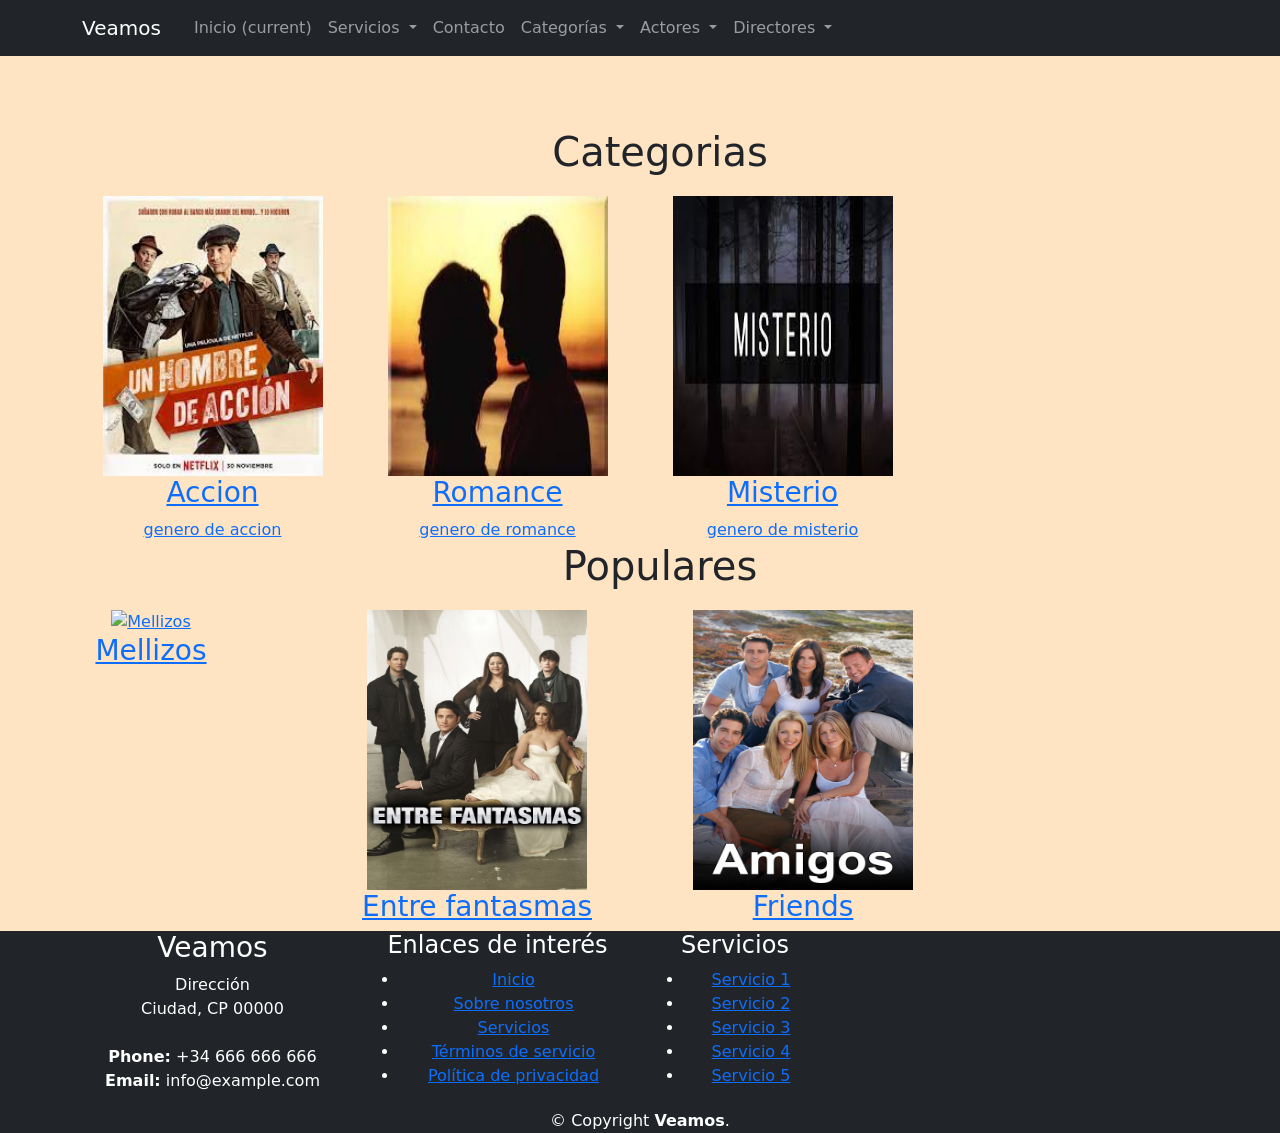
==== index.html @ 39ee99c0 "creacion del repositorio" ====
<!DOCTYPE html>
<html lang="en">

<head>
    <meta charset="UTF-8">
    <meta http-equiv="X-UA-Compatible" content="IE=edge">
    <meta name="viewport" content="width=device-width, initial-scale=1.0">
    <link href="https://cdn.jsdelivr.net/npm/bootstrap@5.2.3/dist/css/bootstrap.min.css" rel="stylesheet"
        integrity="sha384-rbsA2VBKQhggwzxH7pPCaAqO46MgnOM80zW1RWuH61DGLwZJEdK2Kadq2F9CUG65" crossorigin="anonymous">
        <link href="index.css" rel="stylesheet">
    <title>Document</title>
</head>

<body>
    <header>
        <nav class="navbar navbar-expand-lg navbar-dark bg-dark fixed-top">
            <div class="container">
                <a id="logo" class="navbar-brand" href="#">Veamos</a>
                <button class="navbar-toggler" type="button" data-toggle="collapse" data-target="#navbarResponsive"
                    aria-controls="navbarResponsive" aria-expanded="false" aria-label="Toggle navigation">
                    <span class="navbar-toggler-icon"></span>
                </button>
                <div class="collapse navbar-collapse row" id="navbarResponsive">
                    <div class="col-lg-8 d-lg-flex justify-content-around">
                        <ul class="navbar-nav">
                            <li class="nav-item active">
                                <a id="init" class="nav-link" href="#">Inicio
                                    <span class="sr-only">(current)</span>
                                </a>
                            </li>

                            <li class="nav-item dropdown">
                                <a class="nav-link dropdown-toggle" href="#" id="navServices" role="button"
                                    data-toggle="dropdown" aria-haspopup="true" aria-expanded="false">
                                    Servicios
                                </a>
                                <div class="dropdown-menu" aria-labelledby="navServices">
                                    <a class="dropdown-item" href="#footer">Servicios</a>
                                    <a class="dropdown-item" href="sales/sales.html">Registro de Ventas</a>
                                </div>

                            </li>
                            <li class="nav-item">
                                <a class="nav-link" href="#footer">Contacto</a>
                            </li>

                        </ul>
                    </div>

                </div>
            </div>
        </nav>
    </header>
    <div id="categories" data-type="list" data-code="14" class="container cat-list">
        <div class="row">
        </div>
    </div>
    <main>
        
    </main>



	<footer class="bg-dark text-white" id="footer">
		<div class="footer-top">
			<div class="container">
				<div class="row">

					<div class="col-lg-3 col-md-6">
						<div class="footer-info">
							<h3>Veamos</h3>
							<p>
								Dirección <br>
								Ciudad, CP 00000<br><br>
								<strong>Phone:</strong> +34 666 666 666<br>
								<strong>Email:</strong> info@example.com<br>
							</p>
							<div class="social-links mt-3">
								<a href="#"><i class='fab fa-twitter'></i></i></a>
								<a href="#"><i class='fab fa-facebook-f'></i></i></a>
								<a href="#"><i class='fab fa-instagram'></i></a>
								<a href="#"><i class='fab fa-google-plus-g'></i></a>
								<a href="#"><i class='fab fa-linkedin-in'></i></a>
							</div>
						</div>
					</div>

					<div class="col-lg-3 col-md-6 footer-links">
						<h4>Enlaces de interés</h4>
						<ul>
							<li><a href="#"><i class="fas fa-angle-right"></i> Inicio</a></li>
							<li><a href="#"><i class="fas fa-angle-right"></i> Sobre nosotros</a></li>
							<li><a href="#"><i class="fas fa-angle-right"></i> Servicios</a></li>
							<li><a href="#"><i class="fas fa-angle-right"></i> Términos de servicio</a></li>
							<li><a href="#"><i class="fas fa-angle-right"></i> Política de privacidad</a></li>
						</ul>
					</div>

					<div class="col-lg-2 col-md-6 footer-links">
						<h4>Servicios</h4>
						<ul>
							<li><a href="#"><i class="fas fa-angle-right"></i> Servicio 1</a></li>
							<li><a href="#"><i class="fas fa-angle-right"></i> Servicio 2</a></li>
							<li><a href="#"><i class="fas fa-angle-right"></i> Servicio 3</a></li>
							<li><a href="#"><i class="fas fa-angle-right"></i> Servicio 4</a></li>
							<li><a href="#"><i class="fas fa-angle-right"></i> Servicio 5</a></li>
						</ul>
					</div>



				</div>
			</div>
		</div>

		<div class="container">
			<div class="copyright">
				© Copyright <strong><span>Veamos</span></strong>.
			</div>
			<div class="credits">
			</div>
		</div>
	</footer>
</body>
<footer>
    <!-- jQuery first, then Popper.js, then Bootstrap JS -->

    <script src="https://code.jquery.com/jquery-3.5.1.min.js"
        integrity="sha256-9/aliU8dGd2tb6OSsuzixeV4y/faTqgFtohetphbbj0=" crossorigin="anonymous"></script>
    <script src="https://cdnjs.cloudflare.com/ajax/libs/popper.js/1.14.3/umd/popper.min.js"
        integrity="sha384-ZMP7rVo3mIykV+2+9J3UJ46jBk0WLaUAdn689aCwoqbBJiSnjAK/l8WvCWPIPm49"
        crossorigin="anonymous"></script>
    <script src="https://stackpath.bootstrapcdn.com/bootstrap/4.5.2/js/bootstrap.min.js"
        integrity="sha384-B4gt1jrGC7Jh4AgTPSdUtOBvfO8shuf57BaghqFfPlYxofvL8/KUEfYiJOMMV+rV"
        crossorigin="anonymous"></script>

    <script src="./VideoSystemApp.js" type="module"></script>
</footer>

</html>
---- index.css ----
#categories{
    margin-top: 10%;
}
img{
    height: 280px;
    width: 220px;
}
body{
    background-color: bisque;
}
div{
    text-align: center;
}
h1{
    margin: 20px;
}
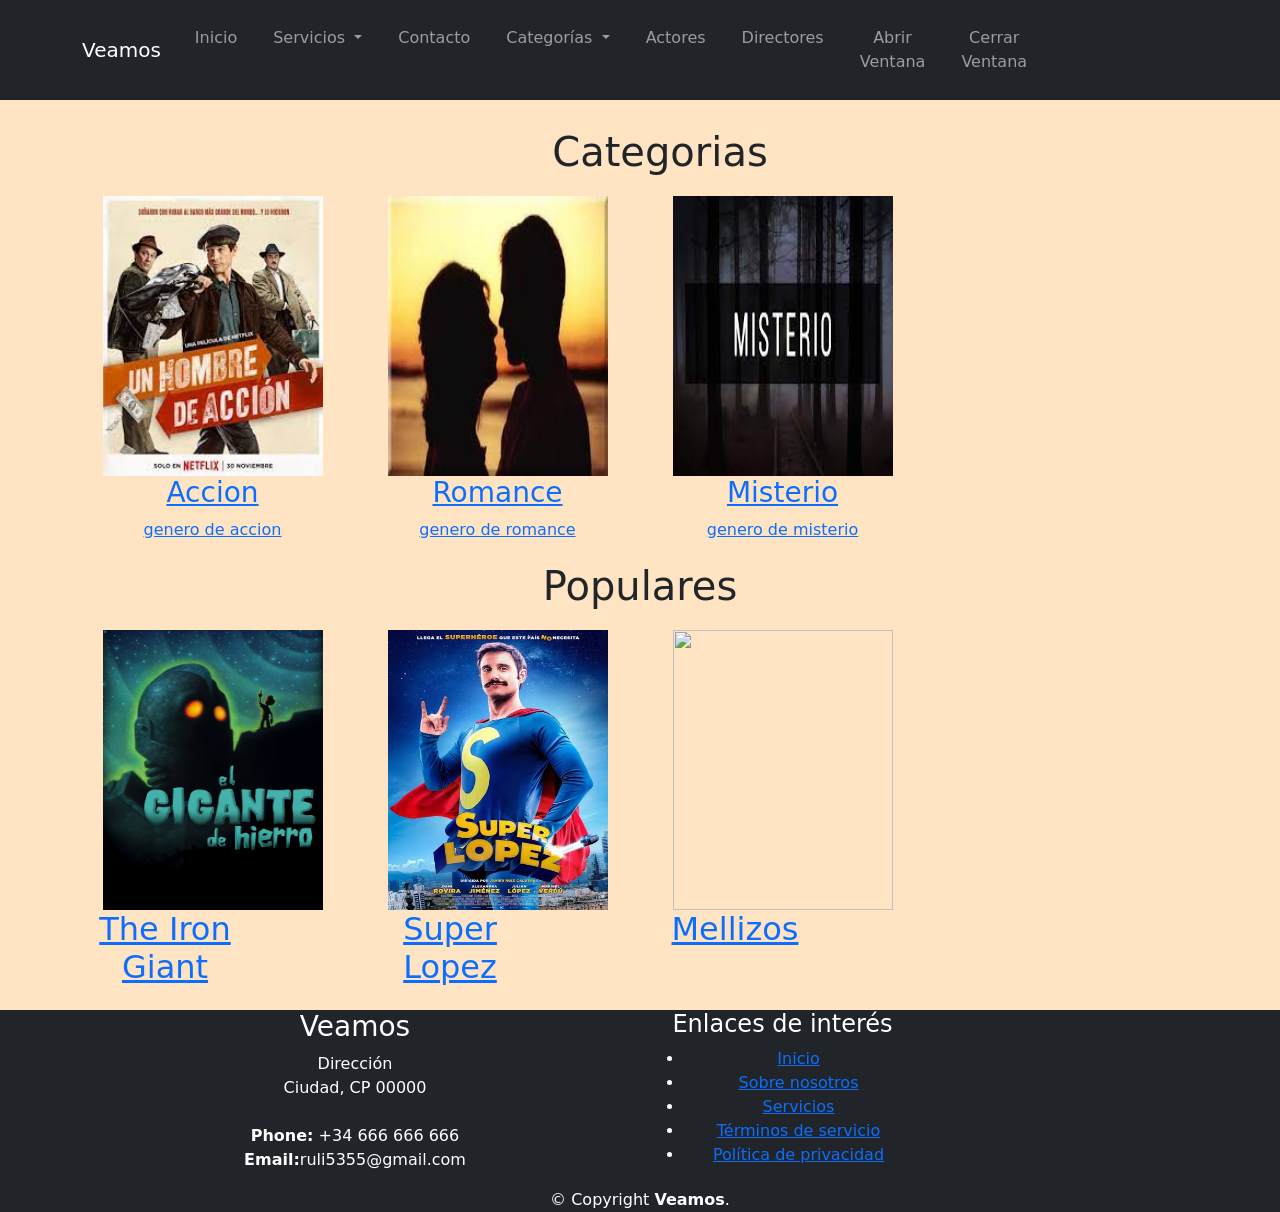
==== commit 6081b9c0: "Inicio de adicion de los botones y ciertos metodos" ====
--- a/index.html
+++ b/index.html
@@ -25,7 +25,7 @@
                         <ul class="navbar-nav">
                             <li class="nav-item active">
                                 <a id="init" class="nav-link" href="#">Inicio
-                                    <span class="sr-only">(current)</span>
+                                    <!-- <span class="sr-only">(current)</span> -->
                                 </a>
                             </li>
 
@@ -65,15 +65,14 @@
 		<div class="footer-top">
 			<div class="container">
 				<div class="row">
-
-					<div class="col-lg-3 col-md-6">
+					<div class="col-lg-6 col-md-12">
 						<div class="footer-info">
 							<h3>Veamos</h3>
 							<p>
 								Dirección <br>
 								Ciudad, CP 00000<br><br>
 								<strong>Phone:</strong> +34 666 666 666<br>
-								<strong>Email:</strong> info@example.com<br>
+								<strong>Email:</strong>ruli5355@gmail.com<br>
 							</p>
 							<div class="social-links mt-3">
 								<a href="#"><i class='fab fa-twitter'></i></i></a>
@@ -96,16 +95,6 @@
 						</ul>
 					</div>
 
-					<div class="col-lg-2 col-md-6 footer-links">
-						<h4>Servicios</h4>
-						<ul>
-							<li><a href="#"><i class="fas fa-angle-right"></i> Servicio 1</a></li>
-							<li><a href="#"><i class="fas fa-angle-right"></i> Servicio 2</a></li>
-							<li><a href="#"><i class="fas fa-angle-right"></i> Servicio 3</a></li>
-							<li><a href="#"><i class="fas fa-angle-right"></i> Servicio 4</a></li>
-							<li><a href="#"><i class="fas fa-angle-right"></i> Servicio 5</a></li>
-						</ul>
-					</div>
 
 
 
@@ -135,6 +124,8 @@
         crossorigin="anonymous"></script>
 
     <script src="./VideoSystemApp.js" type="module"></script>
+    <script src="./mitienda.js" type="module"></script>
+    <script src="./BOM.js" type="module"></script>
 </footer>
 
 </html>
--- a/index.css
+++ b/index.css
@@ -13,4 +13,10 @@
 }
 h1{
     margin: 20px;
+}
+.nav-item{
+    margin: 10px;
+}
+figcaption{
+    text-align: center;
 }
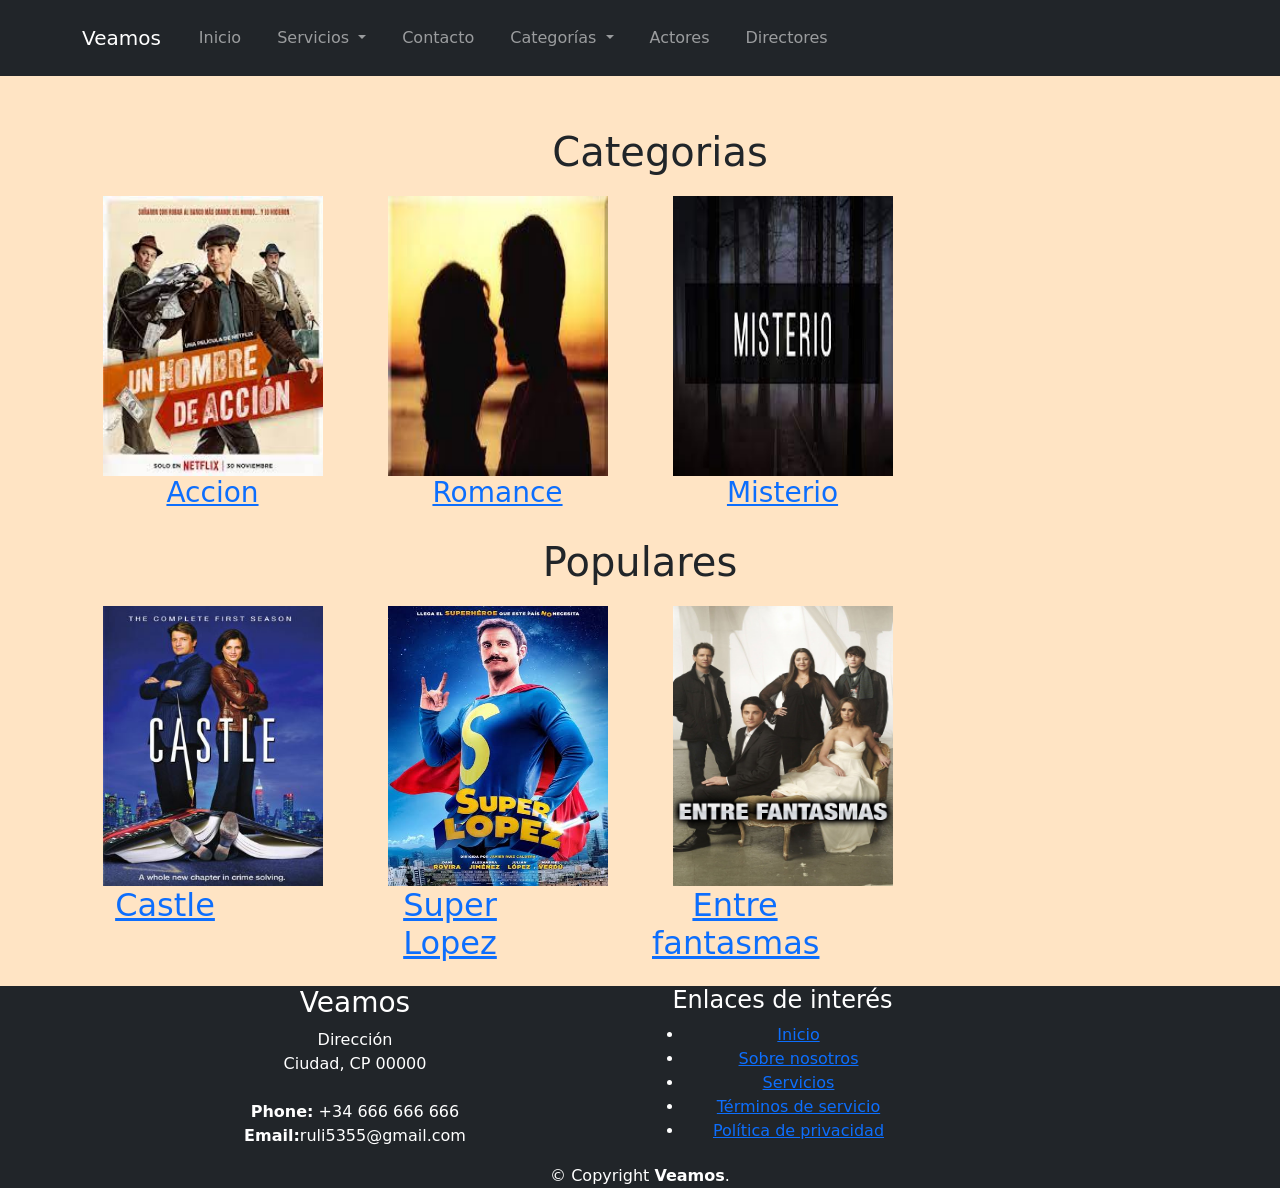
==== commit 967ba7e1: "arreglos en navegacion y history" ====
--- a/index.html
+++ b/index.html
@@ -124,8 +124,8 @@
         crossorigin="anonymous"></script>
 
     <script src="./VideoSystemApp.js" type="module"></script>
-    <script src="./mitienda.js" type="module"></script>
-    <script src="./BOM.js" type="module"></script>
+    <!-- <script src="./mitienda.js" type="module"></script> -->
+   <!--  <script src="./historial.js" type="module"></script> -->
 </footer>
 
 </html>
